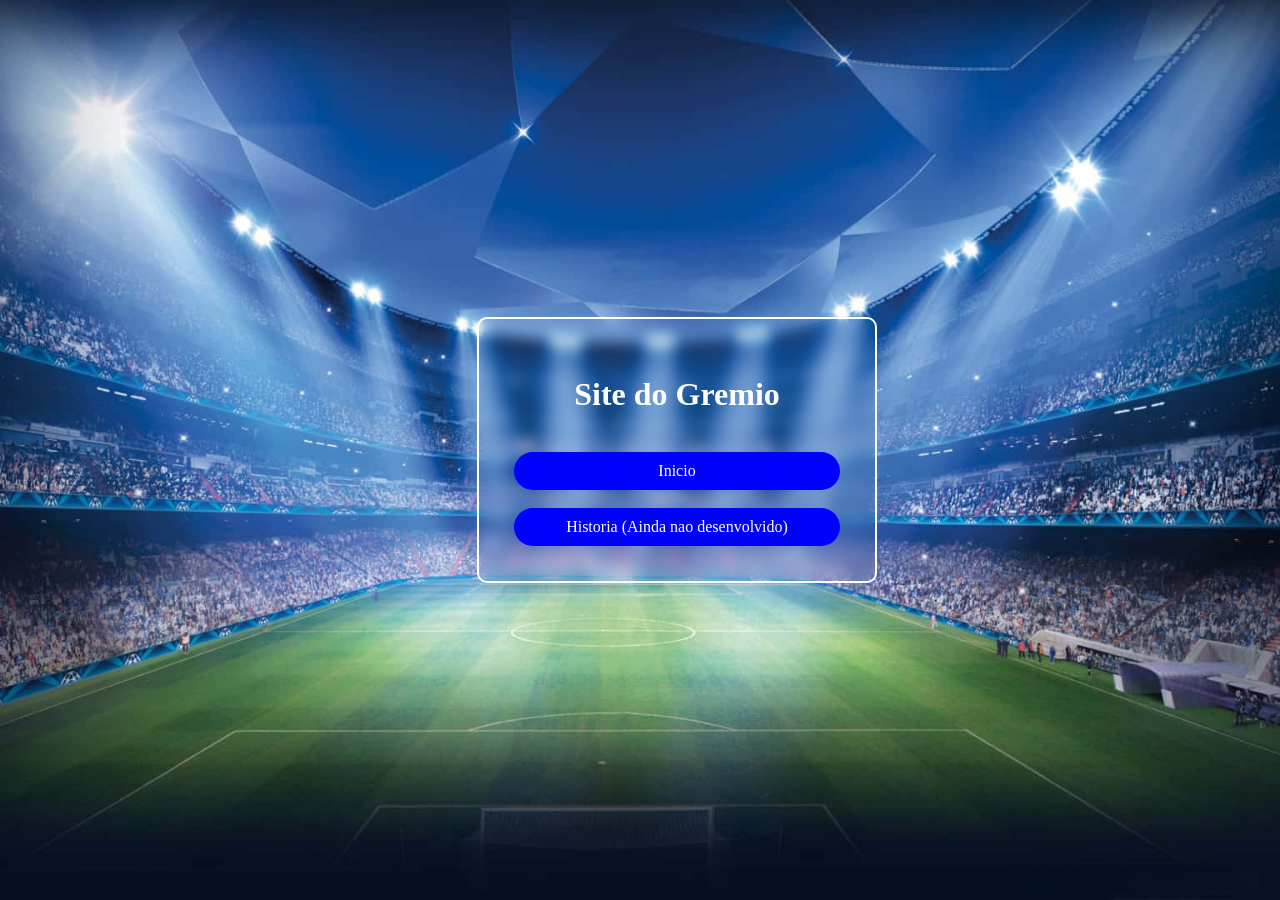
==== menu.html @ 34562746 "tava sem nada pra fazer fui aprender umas coisas ai" ====
<html lang="en">

<head>
    <meta charset="UTF-8">
    <meta name="viewport" content="width=device-width, initial-scale=1.0">
    <link rel="stylesheet" href="style2.css">
    <title>Site do Gremio</title>
</head>

<body>
    <header>
        <div class="container">
            <div  class="text">
                <h1>Site do Gremio</h1>
                <br>
                <a href="index.html" class="button"><span>Inicio</span></a>
                <br>
                <a href="#" class="button"><span>Historia (Ainda nao desenvolvido)</span></a>
            </div>
        </div>
        

    </header>

    <main>
       
        

    </main>

    <footer>
        
     

    </footer>
</body>

</html>
---- style2.css ----
body {
    width:  100%;
    min-height: 100vh;
    margin: 0px;
    padding: 0px;
    background-image: url(assets/estadio_inicio.jpg);
    background-position: center;
    background-size: cover;
    display: flex;
    align-items: center;
    justify-content: center;
}

.container{
    width: 100%;
    max-width: 500px;
    background-color: transparent;
    padding: 35px;

    backdrop-filter: blur(7px);
    border: 2px solid white;
    border-radius: 10px;
}
.text{
    color: #ffffff;
    text-align: center;
}
.button{
    padding: 10px 15px;
    color: #ffffff;
    border-radius: 120px;
    background: blue;
    backdrop-filter: blur(5px);
    text-decoration: none;
    display: block;
    text-align: center;
    justify-content: center;
}
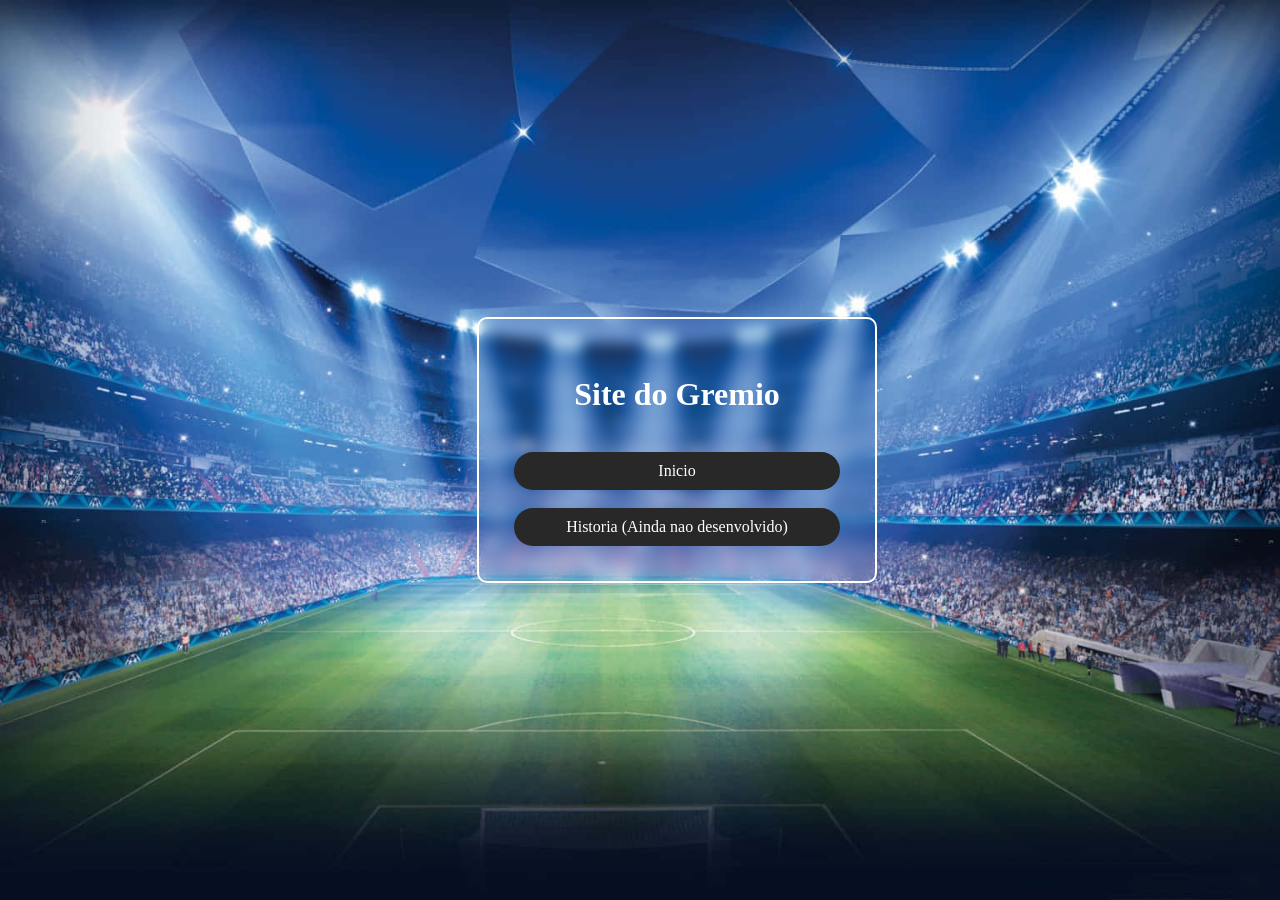
==== commit bdc1e911: "coloquei uma animacaozinha  no button pq achei mto feio" ====
--- a/menu.html
+++ b/menu.html
@@ -15,7 +15,7 @@
                 <br>
                 <a href="index.html" class="button"><span>Inicio</span></a>
                 <br>
-                <a href="#" class="button"><span>Historia (Ainda nao desenvolvido)</span></a>
+                <a href="historia.html" class="button"><span>Historia (Ainda nao desenvolvido)</span></a>
             </div>
         </div>
         
--- a/style2.css
+++ b/style2.css
@@ -27,12 +27,16 @@
 }
 .button{
     padding: 10px 15px;
+    transition: 0.3s;
     color: #ffffff;
     border-radius: 120px;
-    background: blue;
-    backdrop-filter: blur(5px);
+    background:  #282828;
     text-decoration: none;
     display: block;
     text-align: center;
     justify-content: center;
+}
+.button:hover{
+    transform: scale(1.05);
+    
 }
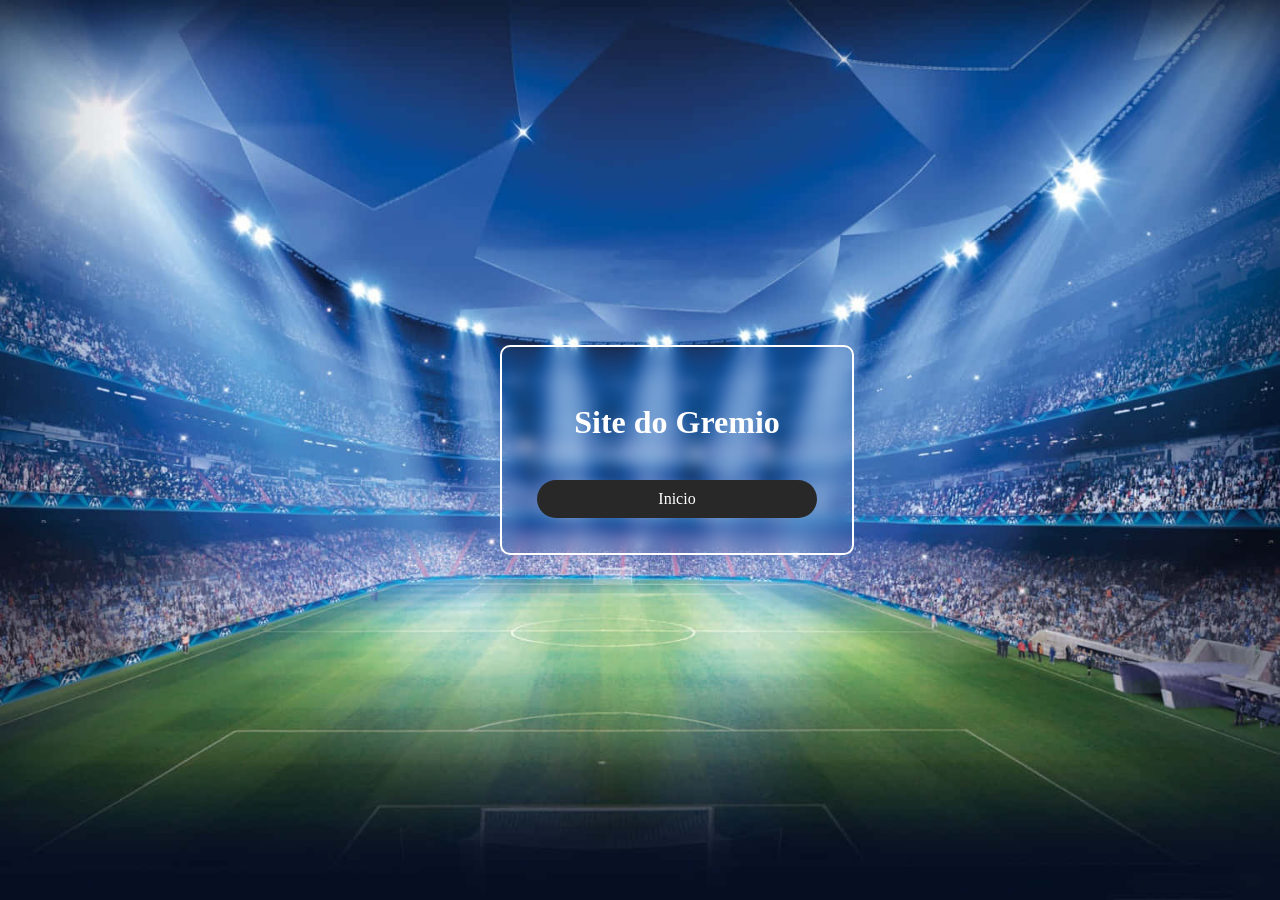
==== commit d241185e: "tirei a parte da historia" ====
--- a/menu.html
+++ b/menu.html
@@ -14,8 +14,6 @@
                 <h1>Site do Gremio</h1>
                 <br>
                 <a href="index.html" class="button"><span>Inicio</span></a>
-                <br>
-                <a href="historia.html" class="button"><span>Historia (Ainda nao desenvolvido)</span></a>
             </div>
         </div>
         
